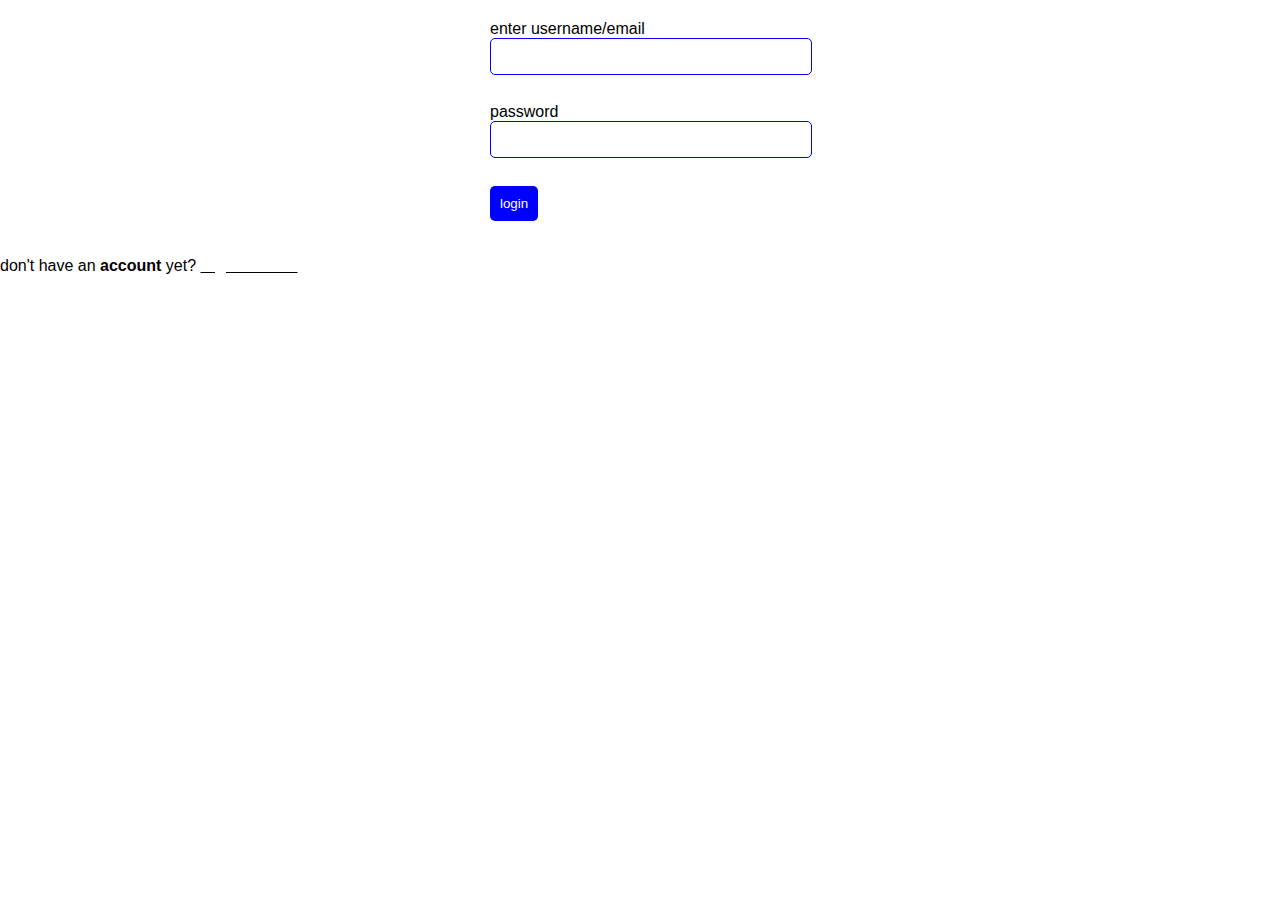
==== loginpage.html @ 393d0354 "Add files via upload" ====
<!DOCTYPE html>
<html lang="en">
<head>
    <link rel="stylesheet" href="project.css">
    <meta charset="UTF-8">
    <meta http-equiv="X-UA-Compatible" content="IE=edge">
    <meta name="viewport" content="width=device-width, initial-scale=1.0">
    <title>10 bet login</title>
</head>
<body>
    <div id="loginpage">
    <form action="">
        enter username/email
        <input type="text"  > <br> <br>
        password
        <input type="password"> <br> <br>
        <button><a href="project.html">login</a></button>
    </form>
    <p>don't have an <strong>account</strong> yet? <u><strong><a href="">register here</a></strong></u></p>
</div>
</body>
</html>
---- project.css ----
body {
    margin: 0;
    padding: 0;
    font-family: Arial, sans-serif;
    background-color : white;
    color: black;
  }

  #lg {
    text-align: left;
  }
  
  a {
    text-decoration: none;
    color: black;
  }
  
  a:hover {
    color: #008000; /* green */
  }
  
  header {
    background-color: #000000; /* black */
    color: white;
    padding: 10px;
    text-align: center;
  }
  
  header h1 {
    margin: 0;
    font-size: 36px;
  }
  
  .container {
    max-width: 1200px;
    margin: 0 auto;
    padding: 0 20px;
  }
  
  nav {
    display: flex;
    justify-content: space-between;
    align-items: center;
    height: 80px;
    padding: 0 20px;
  }
  
  nav ul {
    display: flex;
    list-style: none;
    margin: 0;
    padding: 0;
  }
  
  nav li {
    margin-right: 20px;
  }
  
  nav a {
    color: white;
    font-size: 18px;
  }
  
  nav a:hover {
    color: #ff0000; /* red */
  }
  
  .menu {
    background-color: white;
    padding: 20px;
    text-align: center;
  }
  
  .menu a {
    color: black;
    font-size: 24px;
    margin: 0 10px;
  }

  #pp {
    text-align: center;
  }
  
  #predictions {
    background-color: #f5f5f5;
    padding: 20px;
    text-align: center;
  }
  
  #predictions ul {
    display: flex;
    list-style: none;
    margin: 0;
    padding: 0;
  }
  
  #predictions li {
    margin-right: 20px;
  }

  #home {
    background-color: black;
color: #f5f5f5;
margin: 0;
padding: 2px;
  }
  #away {
    background-color: white;
    color: black;
    margin: 0;
    padding: 2px;
  }
  #under {
    background-color: black;
color: #f5f5f5;
margin: 0;
padding: 2px;
  }
  #over {
    background-color: white;
color: black;
margin: 0;
padding: 2px;
  }
  #contact {
    background-color: white;
    padding: 20px;
    text-align: center;
  }
  
  #contact h2 {
    margin: 0;
    font-size: 36px;
    margin-bottom: 20px;
  }
  
  #contact p {
    margin: 0;
    font-size: 24px;
    margin-bottom: 20px;
  }
  
  #contact ul {
    display: flex;
    list-style: none;
    margin: 0;
    padding: 0;
  }
  
  #contact li {
    margin-right: 20px;
  }
  
  footer {
    background-color: #000000; /* black */
    color: white;
    padding: 20px;
    text-align: center;
  }
  
  footer p {
    margin: 0;
    font-size: 18px;
  }
  
  footer nav {
    display: flex;
    justify-content: center;
    align-items: center;
    margin-top: 20px;
  }
  
  footer nav ul {
    display: flex;
    list-style: none;
    margin: 0;
    padding: 0;
  }
  
  footer nav li {
    margin-right: 20px;
  }
  
  footer nav a {
    color: white;
    font-size: 18px;
  }
  
  footer nav a:hover {
    color: #008000; /* green */
  }



 /* logi page */

 #loginpage body { background-color: black; color: blue; font-family: Arial, sans-serif; } form { width: 300px; margin: 0 auto; padding: 20px; background-color: white; border-radius: 5px; } input[type="text"], input[type="password"] { width: 100%; padding: 10px; margin-bottom: 10px; border: 1px solid blue; border-radius: 5px; } button { background-color: blue; color: white; padding: 10px; border: none; border-radius: 5px; cursor: pointer; } button:hover { background-color: white; } a { color: white; text-decoration: red; } a:hover { color: darkblue; }
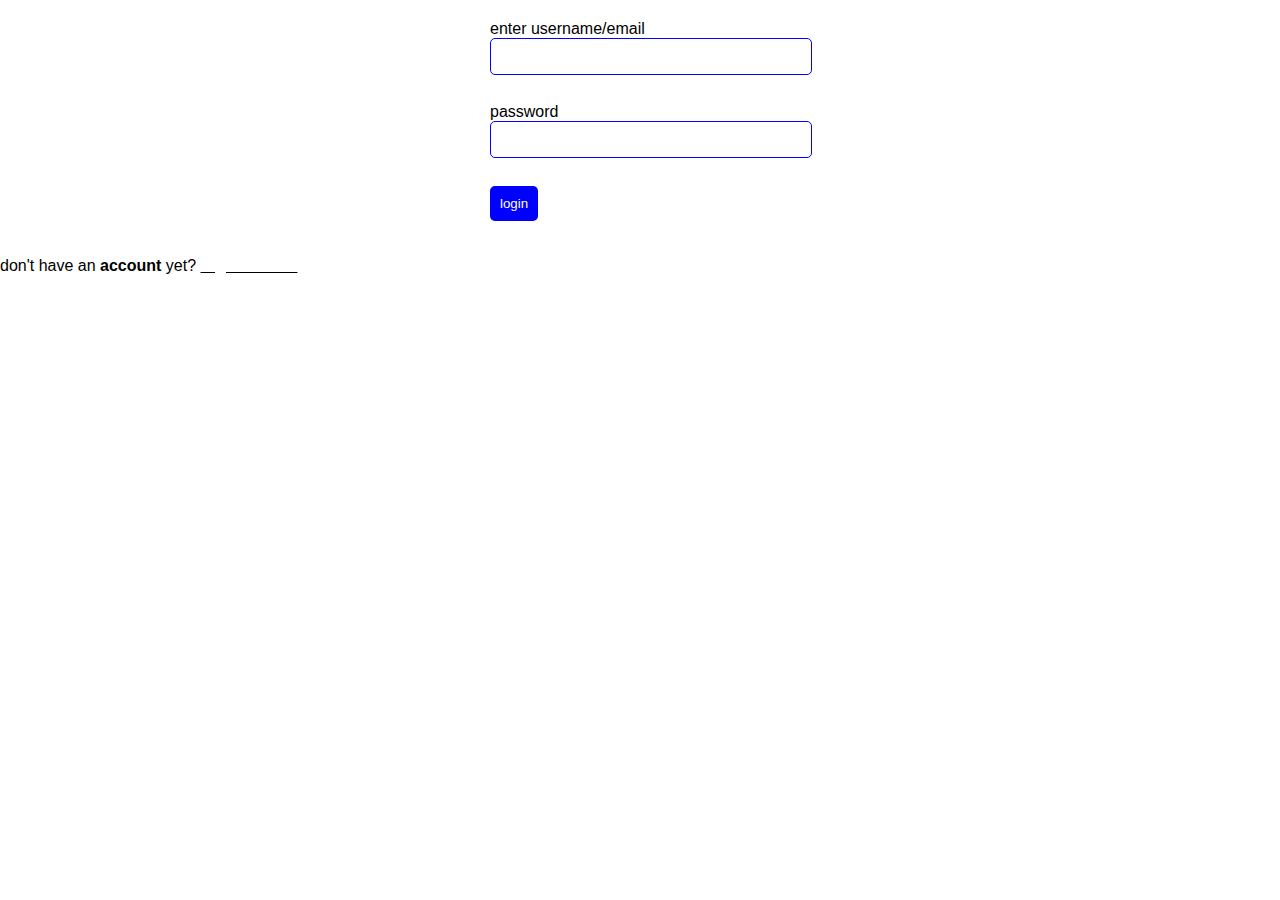
==== commit 5e8315e6: "Update loginpage.html" ====
--- a/loginpage.html
+++ b/loginpage.html
@@ -14,9 +14,9 @@
         <input type="text"  > <br> <br>
         password
         <input type="password"> <br> <br>
-        <button><a href="project.html">login</a></button>
+        <button><a href="index.html">login</a></button>
     </form>
     <p>don't have an <strong>account</strong> yet? <u><strong><a href="">register here</a></strong></u></p>
 </div>
 </body>
-</html>+</html>
